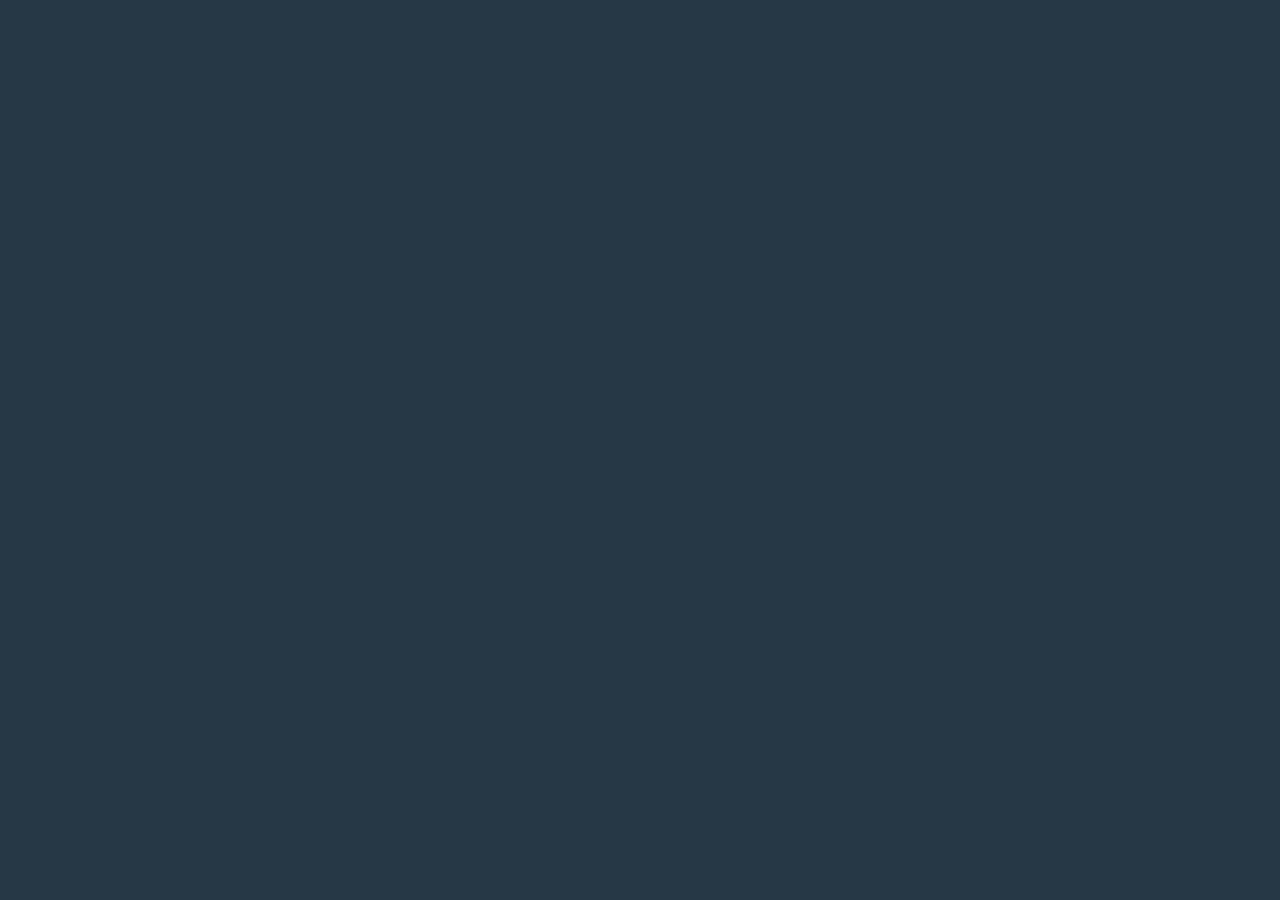
==== index.html @ b590e419 "browser detection" ====
<!DOCTYPE html>
<html>
    <head>
        <title>The Ripple Effect</title>
        <meta charset="UTF-8">
        <meta name="title" content="The Ripple Effect">
        <meta name="viewport" content="width=device-width, initial-scale=1, maximum-scale=1, user-scalable=no">
        <link rel="icon" type="image/png" href="hubfavicon.png">
        <link rel="apple-touch-icon-precomposed" type="image/png" href="hubfavicon.png">
        <style>
            html, body{
                margin: 0;
                padding: 0;
                height: 100vh;
                width: 100vw;
                background-color: #263746;
            }

            iframe{
                height: 100%;
                width: 100%;
                border: none;
            }
            #container{
                margin: 0;
                padding: 0;
                height: 100vh;
                width: 100vw;
                display: flex;
                justify-content: center;
                align-items: center;
            }
            #msg{
                font-family: Arial, Helvetica, sans-serif;
                font-size: 14px;
                padding: 30px;
                width: 50%;
                max-width: 600px;
                display: flex;
                flex-direction: column;
                background-color: white;
            }
            #hublogo{
                width: 100px;
                align-self: center;
                margin-bottom: 50px;
            }
        </style>
    </head>
    <body>
        <div id="container">
         
        </div>    
    </body>
    <script type="text/javascript" src="browserdetection.js"></script>
</html>
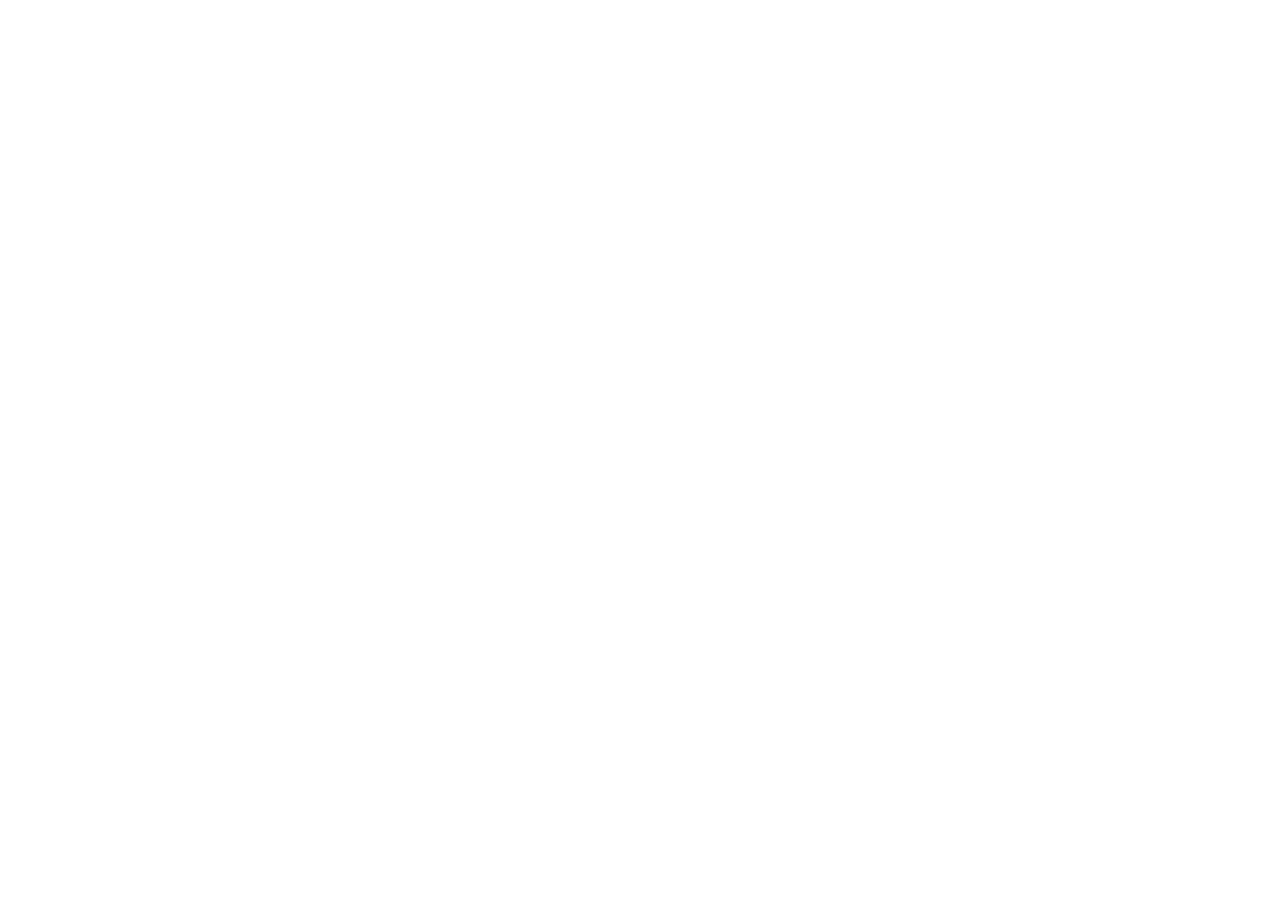
==== commit 433c9239: "move styles to stylesheet" ====
--- a/index.html
+++ b/index.html
@@ -7,45 +7,6 @@
         <meta name="viewport" content="width=device-width, initial-scale=1, maximum-scale=1, user-scalable=no">
         <link rel="icon" type="image/png" href="hubfavicon.png">
         <link rel="apple-touch-icon-precomposed" type="image/png" href="hubfavicon.png">
-        <style>
-            html, body{
-                margin: 0;
-                padding: 0;
-                height: 100vh;
-                width: 100vw;
-                background-color: #263746;
-            }
-
-            iframe{
-                height: 100%;
-                width: 100%;
-                border: none;
-            }
-            #container{
-                margin: 0;
-                padding: 0;
-                height: 100vh;
-                width: 100vw;
-                display: flex;
-                justify-content: center;
-                align-items: center;
-            }
-            #msg{
-                font-family: Arial, Helvetica, sans-serif;
-                font-size: 14px;
-                padding: 30px;
-                width: 50%;
-                max-width: 600px;
-                display: flex;
-                flex-direction: column;
-                background-color: white;
-            }
-            #hublogo{
-                width: 100px;
-                align-self: center;
-                margin-bottom: 50px;
-            }
-        </style>
     </head>
     <body>
         <div id="container">
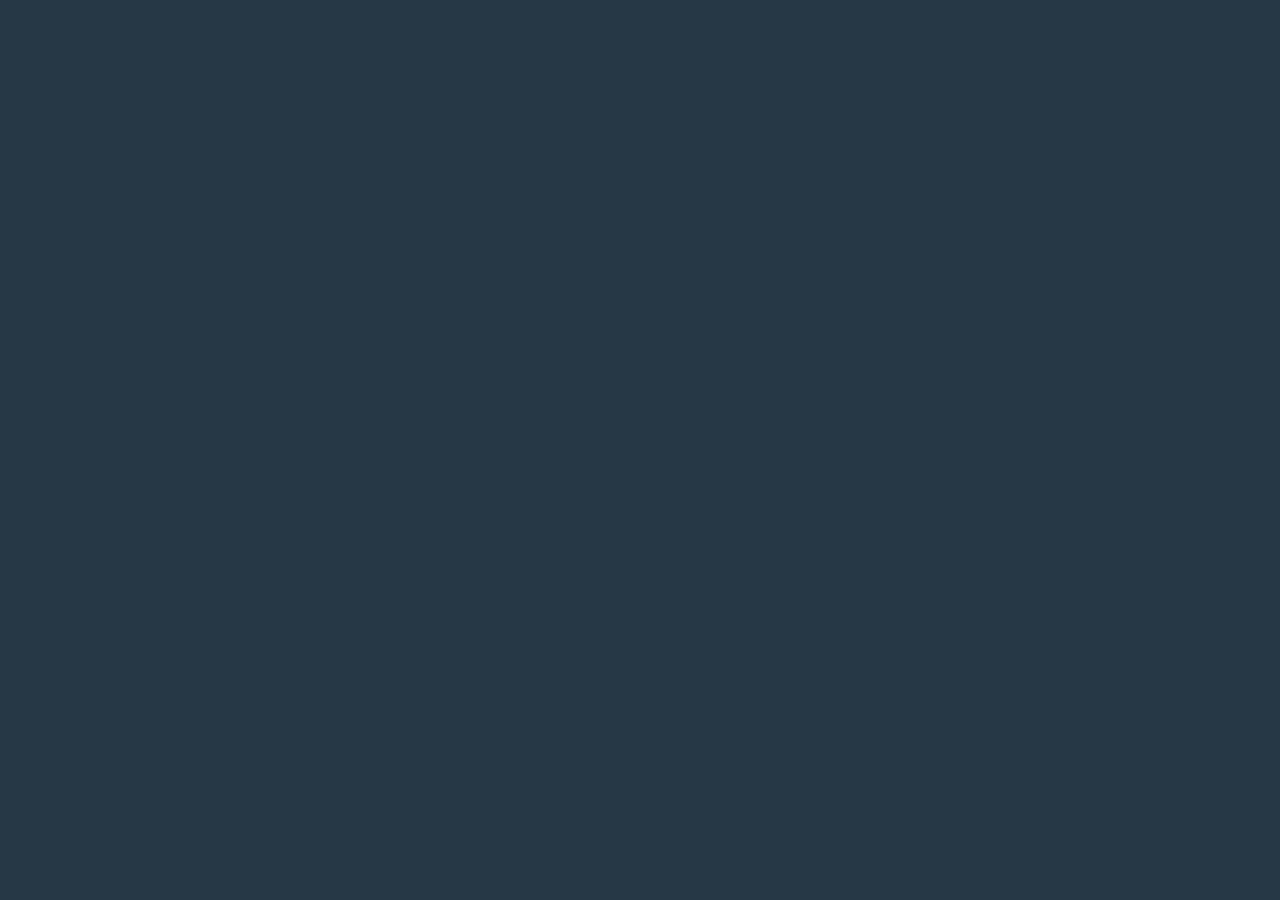
==== commit 97a7bf71: "remove IE swapout" ====
--- a/index.html
+++ b/index.html
@@ -7,6 +7,7 @@
         <meta name="viewport" content="width=device-width, initial-scale=1, maximum-scale=1, user-scalable=no">
         <link rel="icon" type="image/png" href="hubfavicon.png">
         <link rel="apple-touch-icon-precomposed" type="image/png" href="hubfavicon.png">
+        <link rel="stylesheet" type="text/css" href="styles.css">
     </head>
     <body>
         <div id="container">
--- a/styles.css
+++ b/styles.css
@@ -0,0 +1,37 @@
+html, body{
+    margin: 0;
+    padding: 0;
+    height: 100vh;
+    width: 100vw;
+    background-color: #263746;
+}
+
+iframe{
+    height: 100%;
+    width: 100%;
+    border: none;
+}
+#container{
+    margin: 0;
+    padding: 0;
+    height: 100vh;
+    width: 100vw;
+    display: flex;
+    justify-content: center;
+    align-items: center;
+}
+#msg{
+    font-family: Arial, Helvetica, sans-serif;
+    font-size: 14px;
+    padding: 30px;
+    width: 50%;
+    max-width: 600px;
+    display: flex;
+    flex-direction: column;
+    background-color: white;
+}
+#hublogo{
+    width: 100px;
+    align-self: center;
+    margin-bottom: 50px;
+}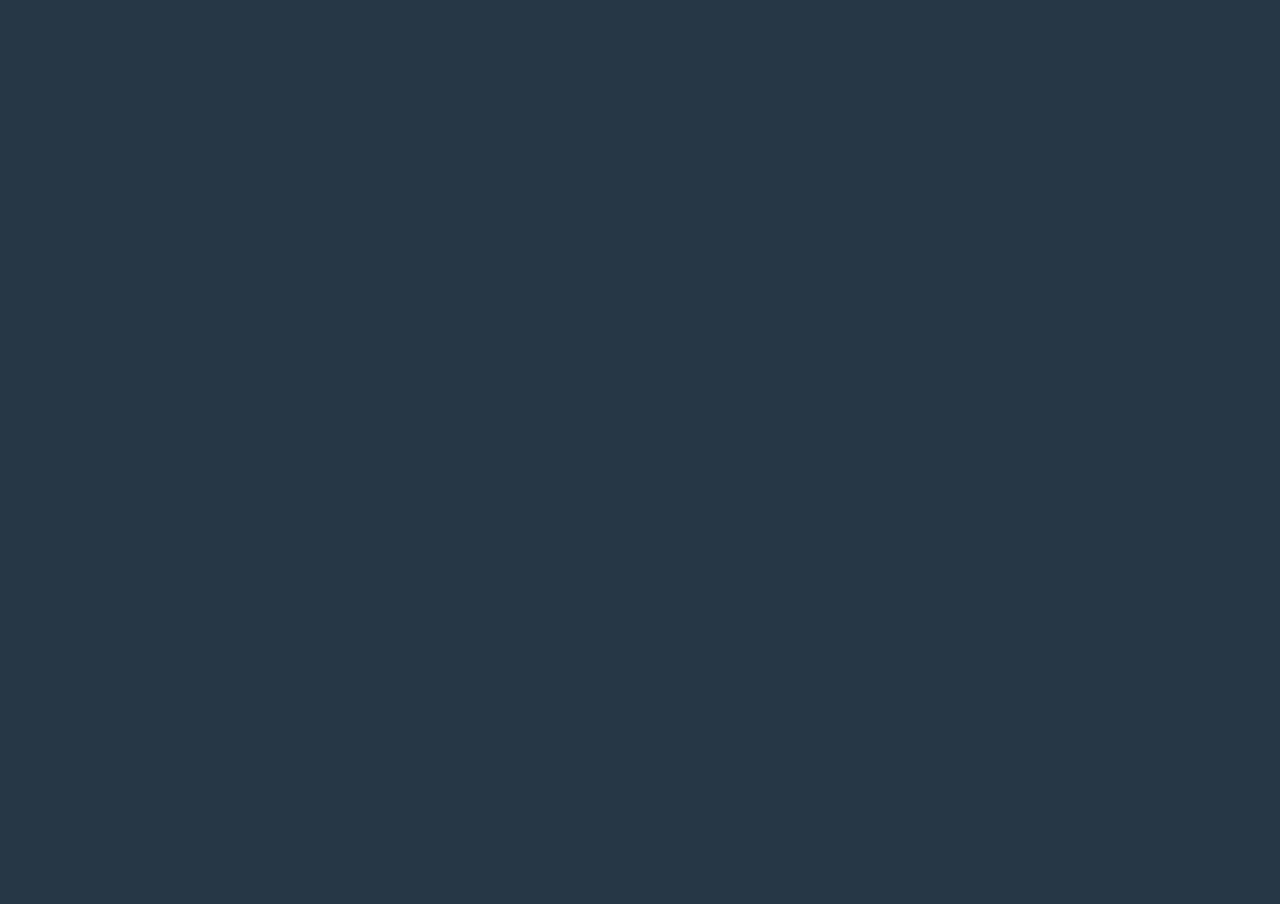
==== commit 2b3cfe0d: "move prezi player to own div" ====
--- a/index.html
+++ b/index.html
@@ -11,8 +11,9 @@
     </head>
     <body>
         <div id="container">
-         
+            <div id="preziPlayer"></div>         
         </div>    
     </body>
+    <script type="text/javascript" src="prezi_player.js"></script>
     <script type="text/javascript" src="browserdetection.js"></script>
 </html>--- a/styles.css
+++ b/styles.css
@@ -22,10 +22,10 @@
 }
 #msg{
     font-family: Arial, Helvetica, sans-serif;
-    font-size: 14px;
+    font-size: 120%;
     padding: 30px;
-    width: 50%;
-    max-width: 600px;
+    width: 60%;
+    max-width: 700px;
     display: flex;
     flex-direction: column;
     background-color: white;
@@ -34,4 +34,10 @@
     width: 100px;
     align-self: center;
     margin-bottom: 50px;
+}
+
+#preziPlayer{
+    display: none;
+    height: 100%;
+    width: 100%
 }